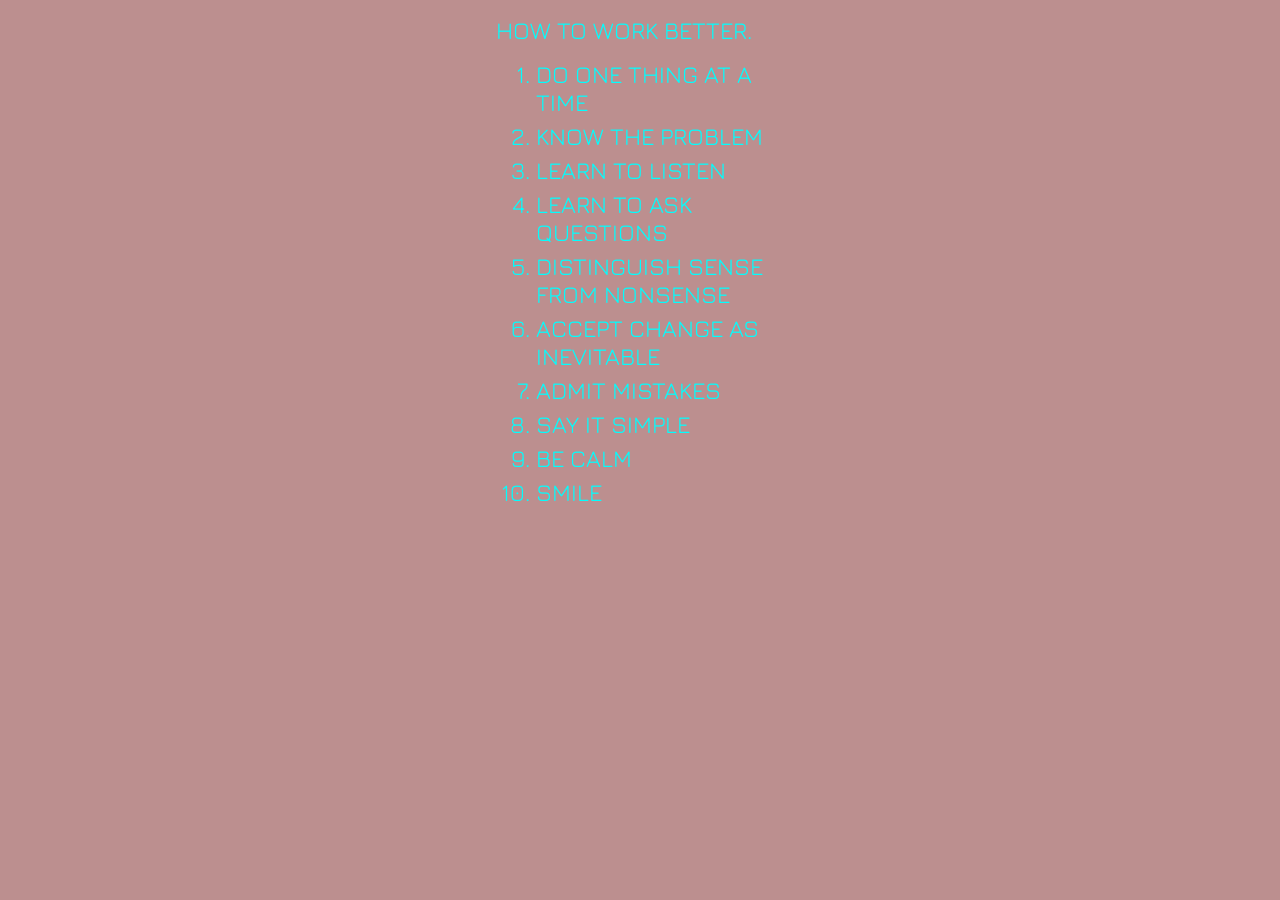
==== how-to-work-better.html @ 9bd6f531 "Create how-to-work-better.html" ====
<!DOCTYPE html>
<html lang="en">
<head>
    <meta charset="UTF-8">
    <meta name="viewport" content="width=device-width, initial-scale=1.0">
    <title>How to work better.</title>
    <link rel="stylesheet" href="style.css">
 
 
    <link rel="preconnect" href="https://fonts.googleapis.com">
    <link rel="preconnect" href="https://fonts.gstatic.com" crossorigin>
    <link href="https://fonts.googleapis.com/css2?family=Jura:wght@300..700&display=swap" rel="stylesheet">
    <style>
    body{
         font-family: "Jura", sans-serif;
        text-transform: uppercase;
 
        max-width: 18rem;
        margin: auto;
 
        color: aqua;
        background: rosybrown;
    }
    h1, li {
        font-size: 1.5rem;
        font-weight: 400;
        margin-bottom: 0.25em;
        }
    
</style>
 
 
</head>
<body>
 
    <h1>How to work better.</h1>
 
    <ol>
        <li>Do one thing at a time</li>
        <li>Know the problem</li>
        <li>Learn to listen</li>
        <li>Learn to ask questions</li>
        <li>Distinguish sense from nonsense</li>
        <li>Accept change as inevitable</li>
        <li>Admit mistakes</li>
        <li>Say it simple</li>
        <li>Be calm</li>
        <li>Smile</li>
    </ol>
 
    
 
    
</body>
</html>
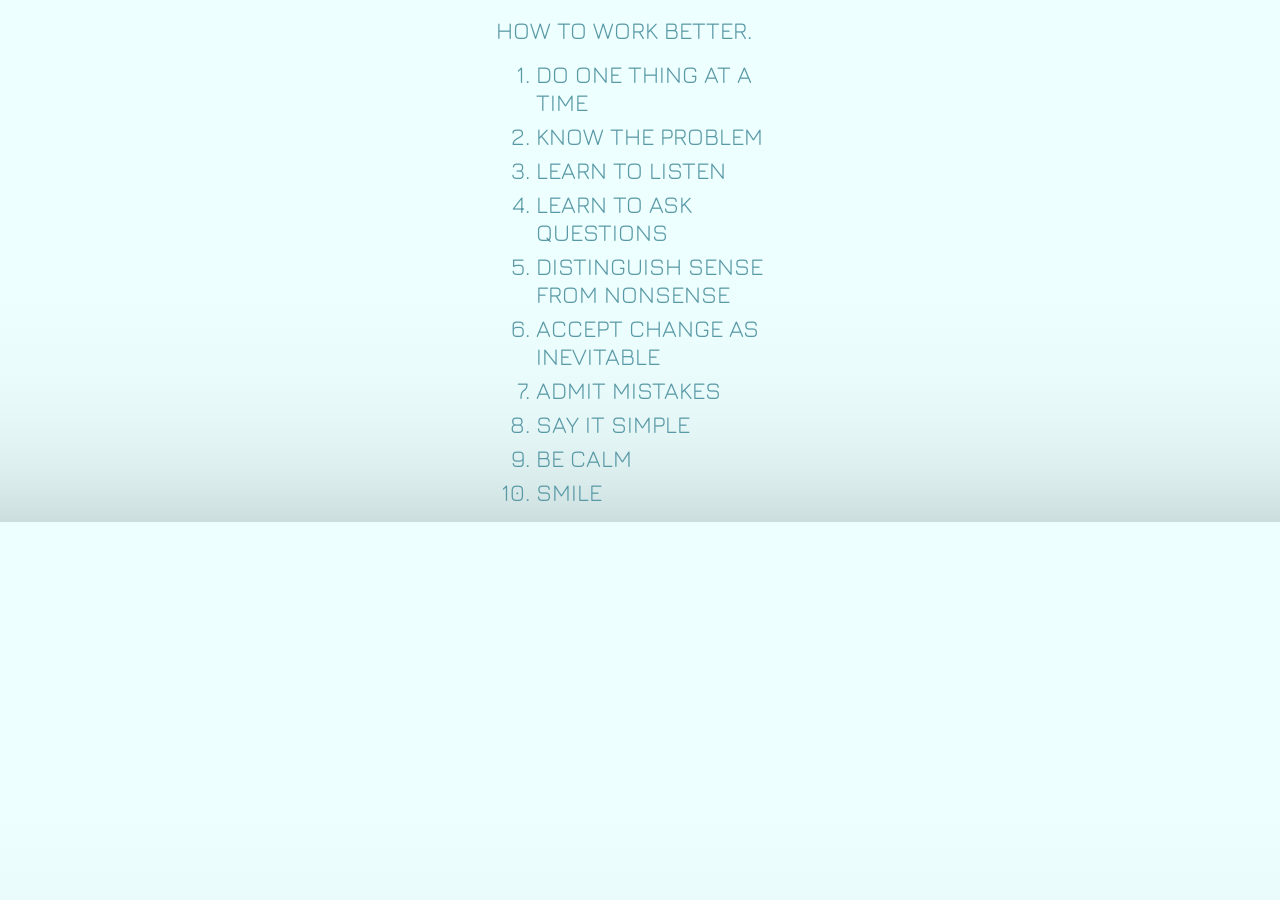
==== commit 9643c92e: "vvu" ====
--- a/how-to-work-better.html
+++ b/how-to-work-better.html
@@ -18,8 +18,8 @@
         max-width: 18rem;
         margin: auto;
  
-        color: aqua;
-        background: rosybrown;
+        color: hsl(190,30%,50%);
+        background: linear-gradient(#EFF,90%,#CDD);
     }
     h1, li {
         font-size: 1.5rem;
--- a/style.css
+++ b/style.css
@@ -0,0 +1,3 @@
+body{
+	font-family: system-ui;
+}
